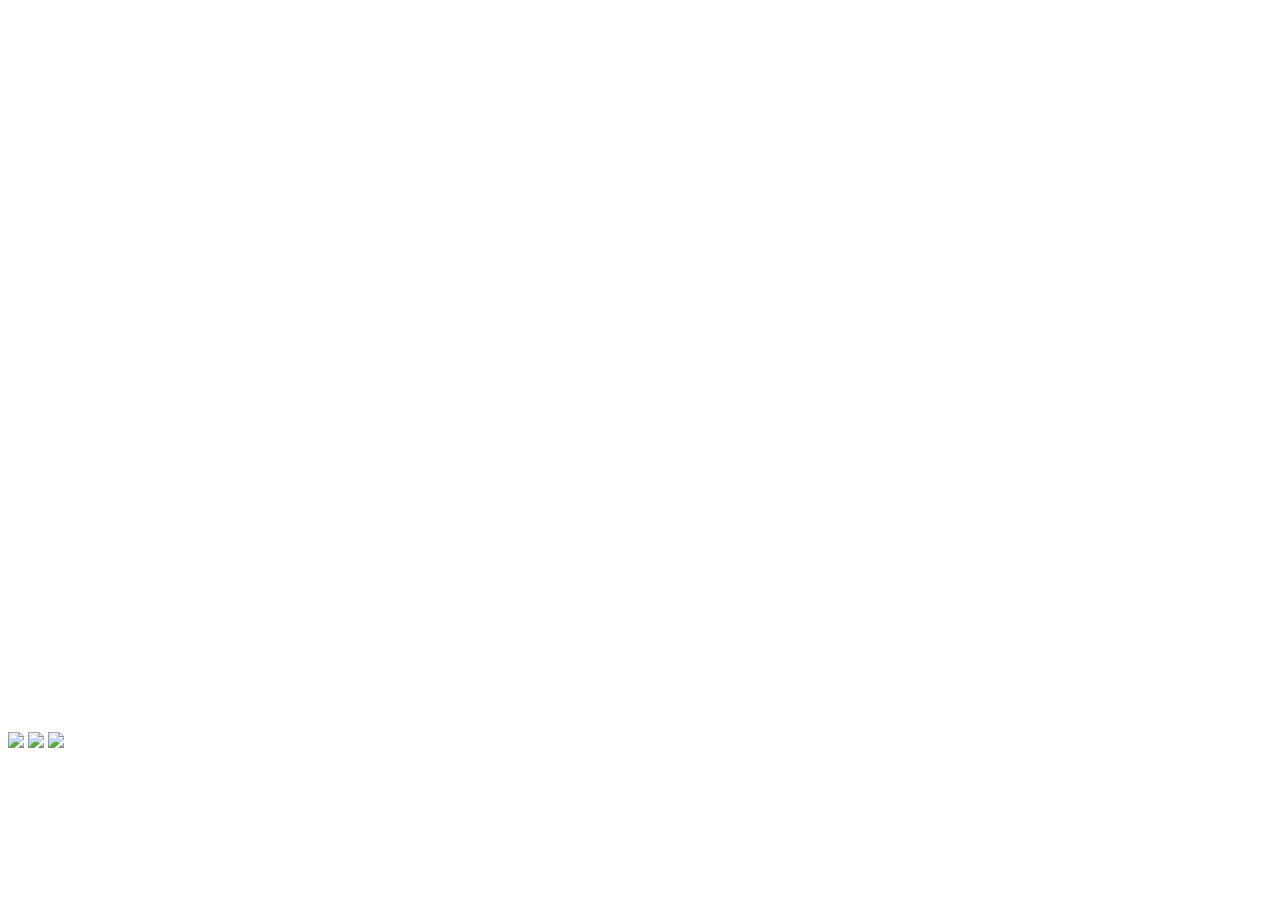
==== index.html @ 3fd6f17a "W4A Assignment" ====
<!DOCTYPE html>
<html lang="en">
<head>
    <meta charset="UTF-8">
    <meta name="viewport" content="width=device-width, initial-scale=1.0">
    <title>Document</title>
</head>
<body>
    <iframe
        width="1080"
        height="720"
        src=https://www.youtube.com/embed/kfVsfOSbJY0
        frameborder="0"
        allow="autoplay; encrypted-media"
        allowfullscreen>
    </iframe>
    <br>

    <img src="/Users/dysthemix/Desktop/Innotech/Okotoks/pizzachef.jpg">
    <img src="/Users/dysthemix/Desktop/Innotech/Okotoks/pizzastore.jpg">
    <img src="/Users/dysthemix/Desktop/Innotech/Okotoks/pizza3.jpg">
    
</body>
</html>
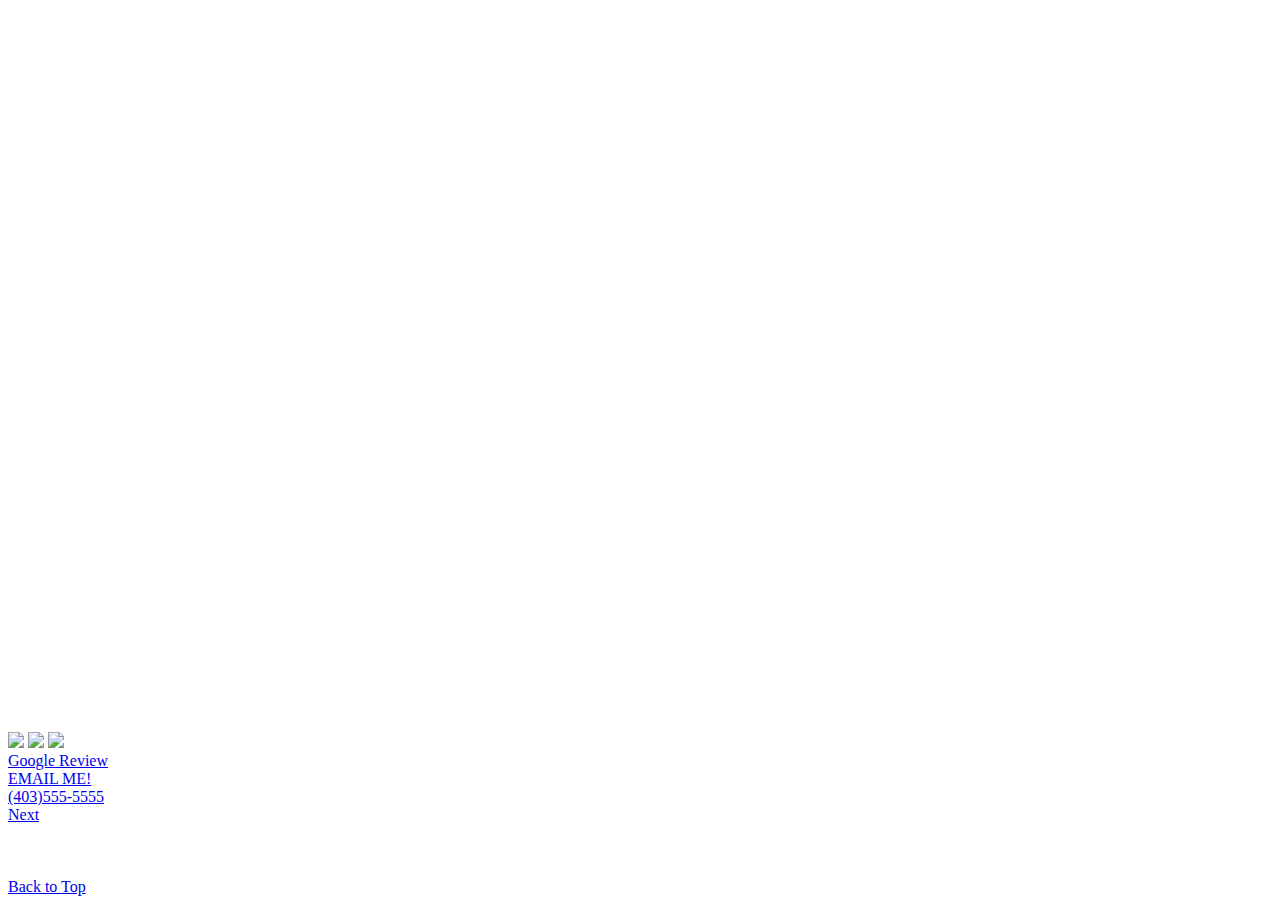
==== commit 8e829bef: "Added new pages and links" ====
--- a/index.html
+++ b/index.html
@@ -6,6 +6,7 @@
     <title>Document</title>
 </head>
 <body>
+   
     <iframe
         width="1080"
         height="720"
@@ -15,10 +16,29 @@
         allowfullscreen>
     </iframe>
     <br>
+    
 
     <img src="/Users/dysthemix/Desktop/Innotech/Okotoks/pizzachef.jpg">
     <img src="/Users/dysthemix/Desktop/Innotech/Okotoks/pizzastore.jpg">
     <img src="/Users/dysthemix/Desktop/Innotech/Okotoks/pizza3.jpg">
+
+    <br>
+
+    <a href="https://www.google.com/search?client=firefox-b-d&q=okotoks%20pizza&sxsrf=ALeKk01PPSU7tYiT4AoQFr7kNEaAw51iSw:1595091179899&npsic=0&rflfq=1&rlha=0&rllag=50723675,-113975424,1154&tbm=lcl&rldimm=10072167411341053427&lqi=Cg1va290b2tzIHBpenphWhYKBXBpenphIg1va290b2tzIHBpenph&phdesc=RtXME8TGkU4&ved=2ahUKEwiQ6qXZodfqAhVKqJ4KHVTJCB0QvS4wAHoECBYQOA&rldoc=1&tbs=lrf:!1m4!1u3!2m2!3m1!1e1!1m4!1u5!2m2!5m1!1sgcid_3pizza_1restaurant!1m4!1u5!2m2!5m1!1sgcid_3italian_1restaurant!1m4!1u2!2m2!2m1!1e1!1m4!1u16!2m2!16m1!1e1!1m4!1u16!2m2!16m1!1e2!2m1!1e2!2m1!1e5!2m1!1e16!2m1!1e3!3sIAEqAkNB,lf:1,lf_ui:9&rlst=f#lrd=0x5371982f3fb5d64d:0x8bc786e55f3fcdf3,1,,,&rlfi=hd:;si:10072167411341053427,l,Cg1va290b2tzIHBpenphWhYKBXBpenphIg1va290b2tzIHBpenph,y,RtXME8TGkU4;mv:[[50.7341883,-113.94896299999999],[50.702945299999996,-113.9860334]];tbs:lrf:!1m4!1u3!2m2!3m1!1e1!1m4!1u5!2m2!5m1!1sgcid_3pizza_1restaurant!1m4!1u5!2m2!5m1!1sgcid_3italian_1restaurant!1m4!1u2!2m2!2m1!1e1!1m4!1u16!2m2!16m1!1e1!1m4!1u16!2m2!16m1!1e2!2m1!1e2!2m1!1e5!2m1!1e16!2m1!1e3!3sIAEqAkNB,lf:1,lf_ui:9">Google Review</a> 
     
+    <br>
+
+    <a href="mailto:info@okotokspizza.ca">EMAIL ME!</a>
+    <br>
+    <a href="tel:403555-5555">(403)555-5555</a>
+
+    <br>
+
+    <a href="/Users/dysthemix/Desktop/Innotech/Okotoks/index2.html">Next</a>
+<br>
+<br>
+<br>
+<br>
+<a href=# anchor">Back to Top</a>   
 </body>
 </html>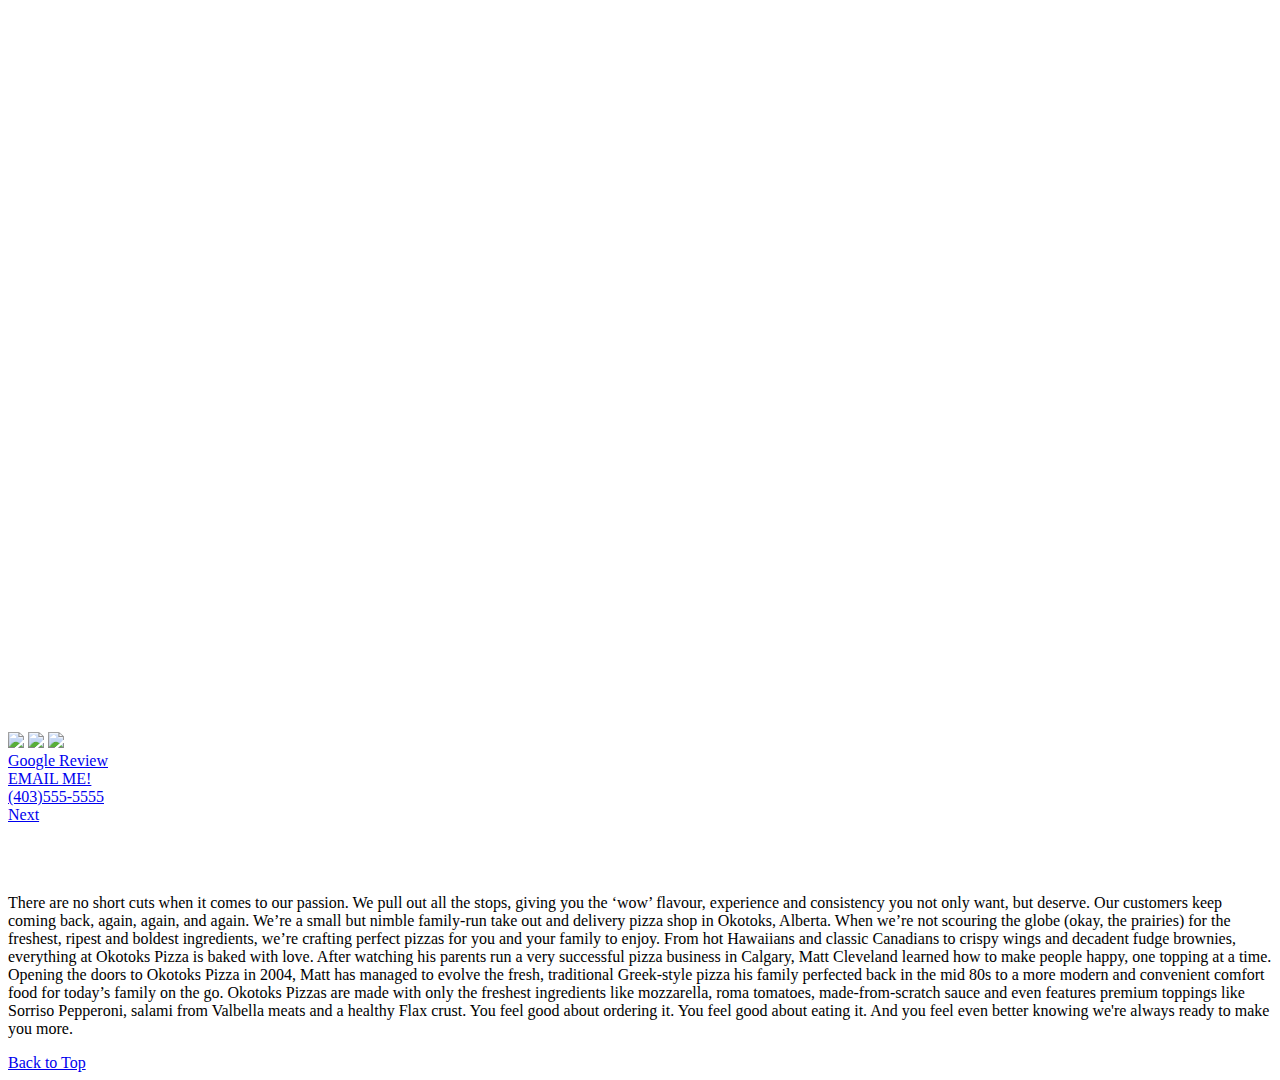
==== commit 1b299fcb: "Added layout tags" ====
--- a/index.html
+++ b/index.html
@@ -39,6 +39,16 @@
 <br>
 <br>
 <br>
+<div>
+    <p>There are no short cuts when it comes to our passion. We pull out all the stops, giving you the ‘wow’ flavour, experience and consistency you not only want, but deserve. Our customers keep coming back, again, again, and again.
+
+        We’re a small but nimble family-run take out and delivery pizza shop in Okotoks, Alberta. When we’re not scouring the globe (okay, the prairies) for the freshest, ripest and boldest ingredients, we’re crafting perfect pizzas for you and your family to enjoy. From hot Hawaiians and classic Canadians to crispy wings and decadent fudge brownies, everything at Okotoks Pizza is baked with love.
+        
+        
+        After watching his parents run a very successful pizza business in Calgary, Matt Cleveland learned how to make people happy, one topping at a time. Opening the doors to Okotoks Pizza in 2004, Matt has managed to evolve the fresh, traditional Greek-style pizza his family perfected back in the mid 80s to a more modern and convenient comfort food for today’s family on the go.
+        
+        Okotoks Pizzas are made with only the freshest ingredients like mozzarella, roma tomatoes, made-from-scratch sauce and even features premium toppings like Sorriso Pepperoni, salami from Valbella meats and a healthy Flax crust. You feel good about ordering it. You feel good about eating it. And you feel even better knowing we're always ready to make you more.</p>
+</div>
 <a href=# anchor">Back to Top</a>   
 </body>
 </html>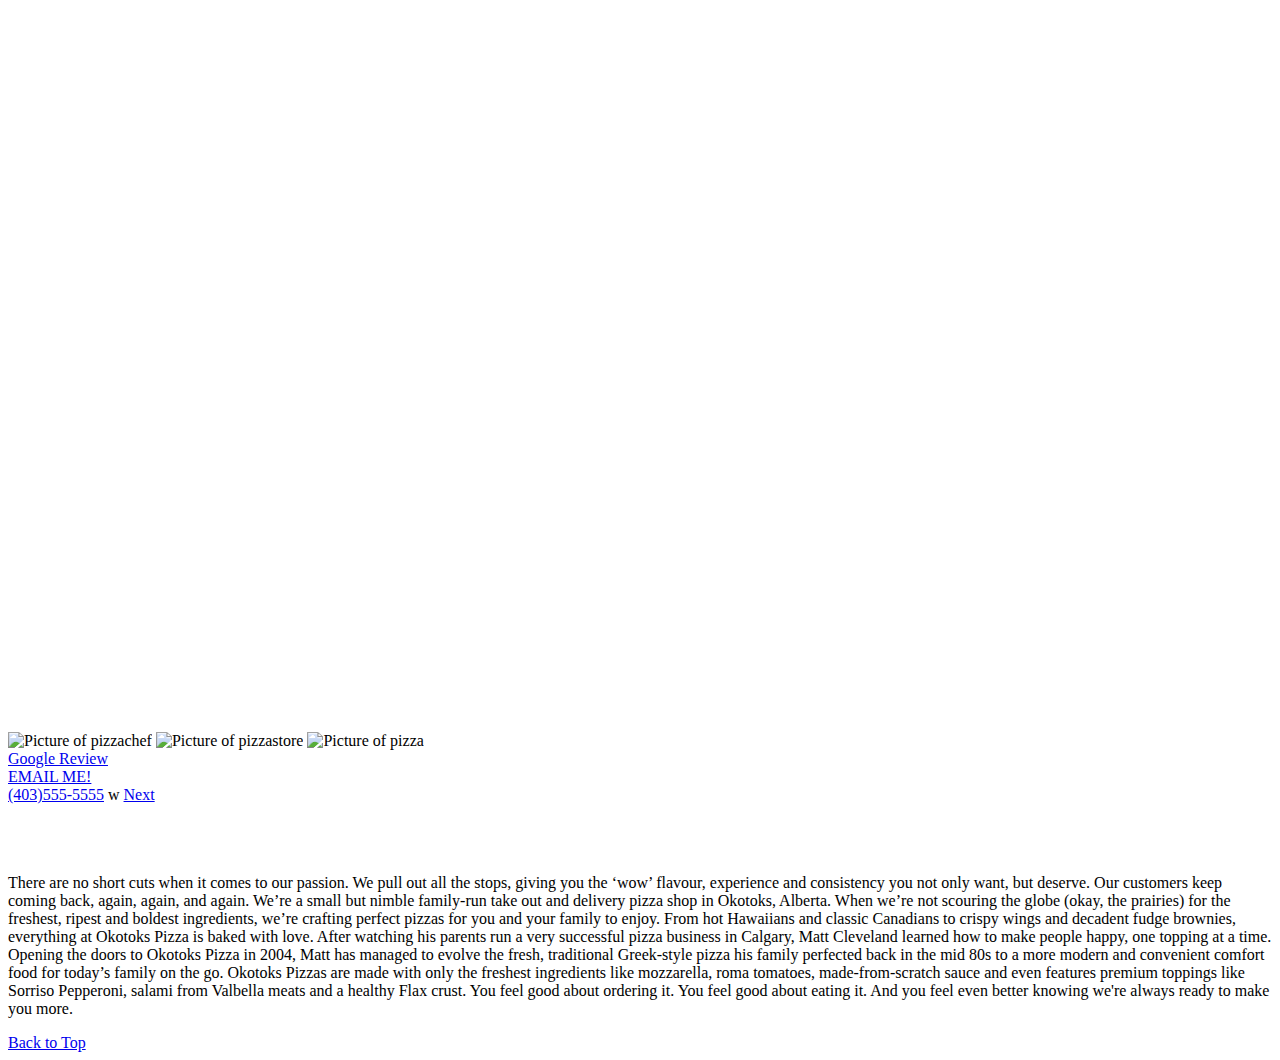
==== commit 207b9a37: "Added SEO tags to site" ====
--- a/index.html
+++ b/index.html
@@ -4,6 +4,10 @@
     <meta charset="UTF-8">
     <meta name="viewport" content="width=device-width, initial-scale=1.0">
     <title>Document</title>
+    <meta name="title" content="Okotoks Pizza">
+    <meta name="description" content="Okotoks best pizza delivered">
+    <meta name="keywords" content="Okotoks, Pizza, Best, Local, Cheap, Delivery">
+    <meta name="author" content="Owner Doug">
 </head>
 <body>
    
@@ -18,9 +22,9 @@
     <br>
     
 
-    <img src="/Users/dysthemix/Desktop/Innotech/Okotoks/pizzachef.jpg">
-    <img src="/Users/dysthemix/Desktop/Innotech/Okotoks/pizzastore.jpg">
-    <img src="/Users/dysthemix/Desktop/Innotech/Okotoks/pizza3.jpg">
+    <img src="/Users/dysthemix/Desktop/Innotech/Okotoks/Innotech/pizzachef.jpg" alt="Picture of pizzachef">
+    <img src="/Users/dysthemix/Desktop/Innotech/Okotoks/Innotech/pizzastore.jpg" alt="Picture of pizzastore">
+    <img src="/Users/dysthemix/Desktop/Innotech/Okotoks/Innotech/pizza3.jpg"alt="Picture of pizza">
 
     <br>
 
@@ -32,8 +36,7 @@
     <br>
     <a href="tel:403555-5555">(403)555-5555</a>
 
-    <br>
-
+w
     <a href="/Users/dysthemix/Desktop/Innotech/Okotoks/index2.html">Next</a>
 <br>
 <br>
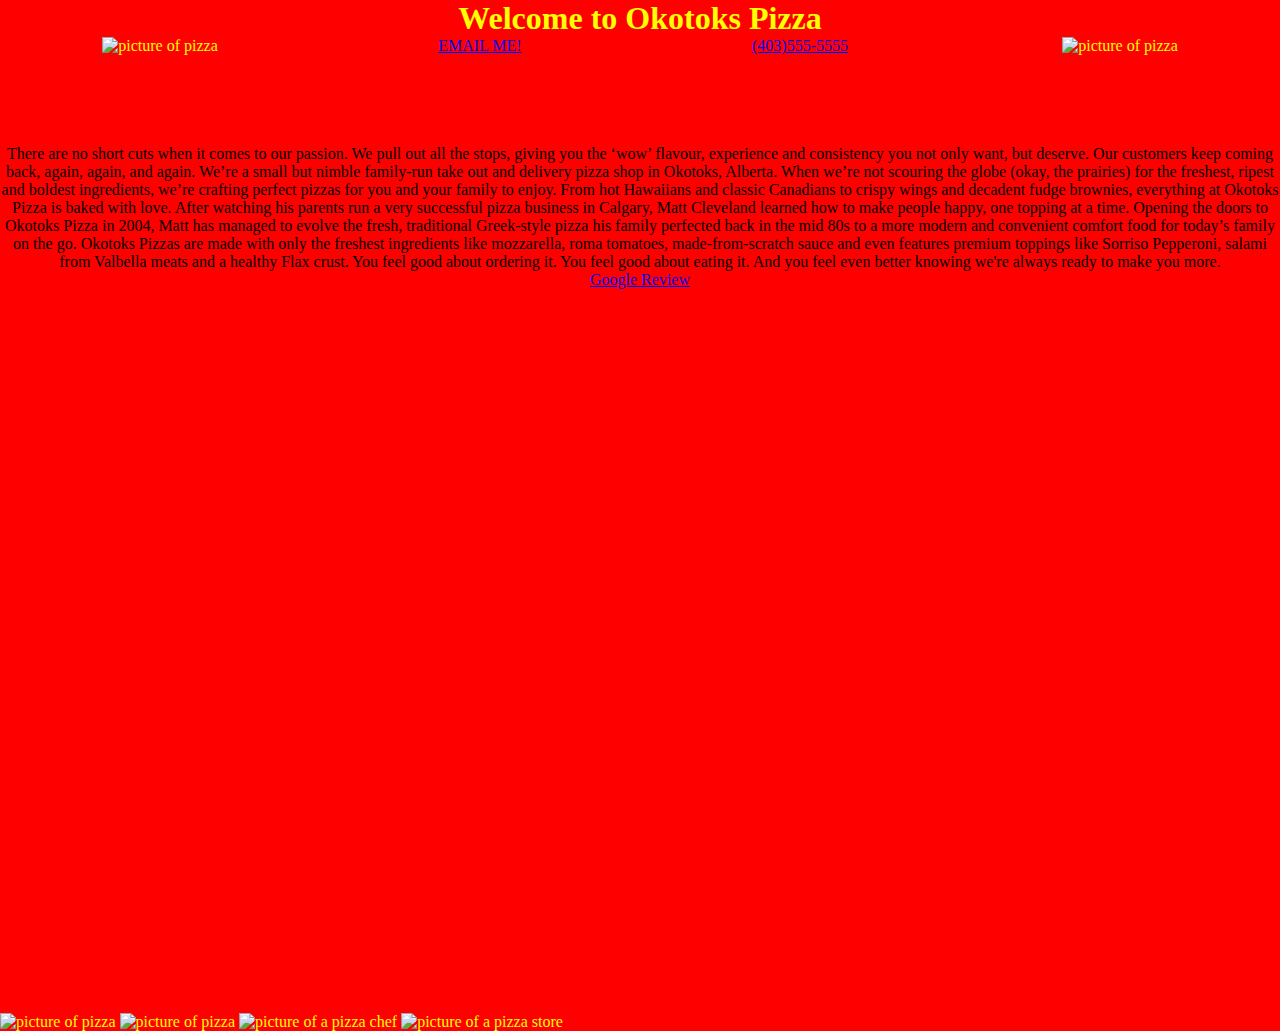
==== commit cacadd47: "Started grid based layout" ====
--- a/index.html
+++ b/index.html
@@ -4,54 +4,55 @@
     <meta charset="UTF-8">
     <meta name="viewport" content="width=device-width, initial-scale=1.0">
     <title>Document</title>
-    <meta name="title" content="Okotoks Pizza">
-    <meta name="description" content="Okotoks best pizza delivered">
-    <meta name="keywords" content="Okotoks, Pizza, Best, Local, Cheap, Delivery">
-    <meta name="author" content="Owner Doug">
+    <link rel="stylesheet" type="text/css" href="style.css">
 </head>
 <body>
-   
-    <iframe
+    <div id="header">
+        <div id="head-1"><h1>Welcome to Okotoks Pizza</h1></div>
+    </div>
+    <div id="body">
+        <div id="body-1"><img src="/Users/macpro/Desktop/innotech/okotokspizza2/pizza2.jpg" alt="picture of pizza"></div>
+        <div id="body-2"><a href="mailto:info@okotokspizza.ca">EMAIL ME!</a></div>
+        <div id="body-3"><a href="tel:403555-5555">(403)555-5555</a></div>
+        <div id="body-4"><img src="/Users/macpro/Desktop/innotech/okotokspizza2/pizza2.jpg" alt="picture of pizza"></div>
+    </div>
+    <br>
+
+    <div id="text">
+        <p>There are no short cuts when it comes to our passion. We pull out all the stops, giving you the ‘wow’ flavour, experience and consistency you not only want, but deserve. Our customers keep coming back, again, again, and again.
+
+            We’re a small but nimble family-run take out and delivery pizza shop in Okotoks, Alberta. When we’re not scouring the globe (okay, the prairies) for the freshest, ripest and boldest ingredients, we’re crafting perfect pizzas for you and your family to enjoy. From hot Hawaiians and classic Canadians to crispy wings and decadent fudge brownies, everything at Okotoks Pizza is baked with love.
+            
+            
+            After watching his parents run a very successful pizza business in Calgary, Matt Cleveland learned how to make people happy, one topping at a time. Opening the doors to Okotoks Pizza in 2004, Matt has managed to evolve the fresh, traditional Greek-style pizza his family perfected back in the mid 80s to a more modern and convenient comfort food for today’s family on the go.
+            
+            Okotoks Pizzas are made with only the freshest ingredients like mozzarella, roma tomatoes, made-from-scratch sauce and even features premium toppings like Sorriso Pepperoni, salami from Valbella meats and a healthy Flax crust. You feel good about ordering it. You feel good about eating it. And you feel even better knowing we're always ready to make you more.</p>
+    </div>
+    <div id="review">    
+        <a href="https://www.google.com/search?client=firefox-b-d&q=okotoks%20pizza&sxsrf=ALeKk01PPSU7tYiT4AoQFr7kNEaAw51iSw:1595091179899&npsic=0&rflfq=1&rlha=0&rllag=50723675,-113975424,1154&tbm=lcl&rldimm=10072167411341053427&lqi=Cg1va290b2tzIHBpenphWhYKBXBpenphIg1va290b2tzIHBpenph&phdesc=RtXME8TGkU4&ved=2ahUKEwiQ6qXZodfqAhVKqJ4KHVTJCB0QvS4wAHoECBYQOA&rldoc=1&tbs=lrf:!1m4!1u3!2m2!3m1!1e1!1m4!1u5!2m2!5m1!1sgcid_3pizza_1restaurant!1m4!1u5!2m2!5m1!1sgcid_3italian_1restaurant!1m4!1u2!2m2!2m1!1e1!1m4!1u16!2m2!16m1!1e1!1m4!1u16!2m2!16m1!1e2!2m1!1e2!2m1!1e5!2m1!1e16!2m1!1e3!3sIAEqAkNB,lf:1,lf_ui:9&rlst=f#lrd=0x5371982f3fb5d64d:0x8bc786e55f3fcdf3,1,,,&rlfi=hd:;si:10072167411341053427,l,Cg1va290b2tzIHBpenphWhYKBXBpenphIg1va290b2tzIHBpenph,y,RtXME8TGkU4;mv:[[50.7341883,-113.94896299999999],[50.702945299999996,-113.9860334]];tbs:lrf:!1m4!1u3!2m2!3m1!1e1!1m4!1u5!2m2!5m1!1sgcid_3pizza_1restaurant!1m4!1u5!2m2!5m1!1sgcid_3italian_1restaurant!1m4!1u2!2m2!2m1!1e1!1m4!1u16!2m2!16m1!1e1!1m4!1u16!2m2!16m1!1e2!2m1!1e2!2m1!1e5!2m1!1e16!2m1!1e3!3sIAEqAkNB,lf:1,lf_ui:9">Google Review</a> 
+    </div>
+
+    <div id="video"> 
+        <iframe
         width="1080"
         height="720"
         src=https://www.youtube.com/embed/kfVsfOSbJY0
         frameborder="0"
         allow="autoplay; encrypted-media"
         allowfullscreen>
-    </iframe>
-    <br>
+        </iframe>
+    </div>
+
+    <div id="pictures">
+        <img src="/Users/macpro/Desktop/innotech/okotokspizza2/pizza1.jpg" alt="picture of pizza">
+        <img src="/Users/macpro/Desktop/innotech/okotokspizza2/pizza3.jpg" alt="picture of pizza">
+        <img src="/Users/macpro/Desktop/innotech/okotokspizza2/pizzachef.jpg" alt="picture of a pizza chef">
+        <img src="/Users/macpro/Desktop/innotech/okotokspizza2/pizzastore.jpg" alt="picture of a pizza store">
+
+
+
+    </div>
+
     
-
-    <img src="/Users/dysthemix/Desktop/Innotech/Okotoks/Innotech/pizzachef.jpg" alt="Picture of pizzachef">
-    <img src="/Users/dysthemix/Desktop/Innotech/Okotoks/Innotech/pizzastore.jpg" alt="Picture of pizzastore">
-    <img src="/Users/dysthemix/Desktop/Innotech/Okotoks/Innotech/pizza3.jpg"alt="Picture of pizza">
-
-    <br>
-
-    <a href="https://www.google.com/search?client=firefox-b-d&q=okotoks%20pizza&sxsrf=ALeKk01PPSU7tYiT4AoQFr7kNEaAw51iSw:1595091179899&npsic=0&rflfq=1&rlha=0&rllag=50723675,-113975424,1154&tbm=lcl&rldimm=10072167411341053427&lqi=Cg1va290b2tzIHBpenphWhYKBXBpenphIg1va290b2tzIHBpenph&phdesc=RtXME8TGkU4&ved=2ahUKEwiQ6qXZodfqAhVKqJ4KHVTJCB0QvS4wAHoECBYQOA&rldoc=1&tbs=lrf:!1m4!1u3!2m2!3m1!1e1!1m4!1u5!2m2!5m1!1sgcid_3pizza_1restaurant!1m4!1u5!2m2!5m1!1sgcid_3italian_1restaurant!1m4!1u2!2m2!2m1!1e1!1m4!1u16!2m2!16m1!1e1!1m4!1u16!2m2!16m1!1e2!2m1!1e2!2m1!1e5!2m1!1e16!2m1!1e3!3sIAEqAkNB,lf:1,lf_ui:9&rlst=f#lrd=0x5371982f3fb5d64d:0x8bc786e55f3fcdf3,1,,,&rlfi=hd:;si:10072167411341053427,l,Cg1va290b2tzIHBpenphWhYKBXBpenphIg1va290b2tzIHBpenph,y,RtXME8TGkU4;mv:[[50.7341883,-113.94896299999999],[50.702945299999996,-113.9860334]];tbs:lrf:!1m4!1u3!2m2!3m1!1e1!1m4!1u5!2m2!5m1!1sgcid_3pizza_1restaurant!1m4!1u5!2m2!5m1!1sgcid_3italian_1restaurant!1m4!1u2!2m2!2m1!1e1!1m4!1u16!2m2!16m1!1e1!1m4!1u16!2m2!16m1!1e2!2m1!1e2!2m1!1e5!2m1!1e16!2m1!1e3!3sIAEqAkNB,lf:1,lf_ui:9">Google Review</a> 
-    
-    <br>
-
-    <a href="mailto:info@okotokspizza.ca">EMAIL ME!</a>
-    <br>
-    <a href="tel:403555-5555">(403)555-5555</a>
-
-w
-    <a href="/Users/dysthemix/Desktop/Innotech/Okotoks/index2.html">Next</a>
-<br>
-<br>
-<br>
-<br>
-<div>
-    <p>There are no short cuts when it comes to our passion. We pull out all the stops, giving you the ‘wow’ flavour, experience and consistency you not only want, but deserve. Our customers keep coming back, again, again, and again.
-
-        We’re a small but nimble family-run take out and delivery pizza shop in Okotoks, Alberta. When we’re not scouring the globe (okay, the prairies) for the freshest, ripest and boldest ingredients, we’re crafting perfect pizzas for you and your family to enjoy. From hot Hawaiians and classic Canadians to crispy wings and decadent fudge brownies, everything at Okotoks Pizza is baked with love.
-        
-        
-        After watching his parents run a very successful pizza business in Calgary, Matt Cleveland learned how to make people happy, one topping at a time. Opening the doors to Okotoks Pizza in 2004, Matt has managed to evolve the fresh, traditional Greek-style pizza his family perfected back in the mid 80s to a more modern and convenient comfort food for today’s family on the go.
-        
-        Okotoks Pizzas are made with only the freshest ingredients like mozzarella, roma tomatoes, made-from-scratch sauce and even features premium toppings like Sorriso Pepperoni, salami from Valbella meats and a healthy Flax crust. You feel good about ordering it. You feel good about eating it. And you feel even better knowing we're always ready to make you more.</p>
-</div>
-<a href=# anchor">Back to Top</a>   
 </body>
 </html>--- a/style.css
+++ b/style.css
@@ -0,0 +1,39 @@
+* {
+    padding: 0;
+    margin: 0;
+}
+
+body {
+    display: grid;
+    background-color: red;
+    color: yellow;
+}
+
+#head-1 
+{
+    text-align: center;
+    color: yellow;
+
+}
+
+#header {
+    display: grid;
+}
+
+#body {
+    width: 100%;
+    min-height: 10vh;
+    display: grid;
+    grid-template-columns: 2fr 2fr 2fr 2fr;
+    text-align: center;
+}
+
+#text {
+    color: black;
+    text-align: center;
+}
+
+#review {
+    color: black;
+    text-align: center;
+}
